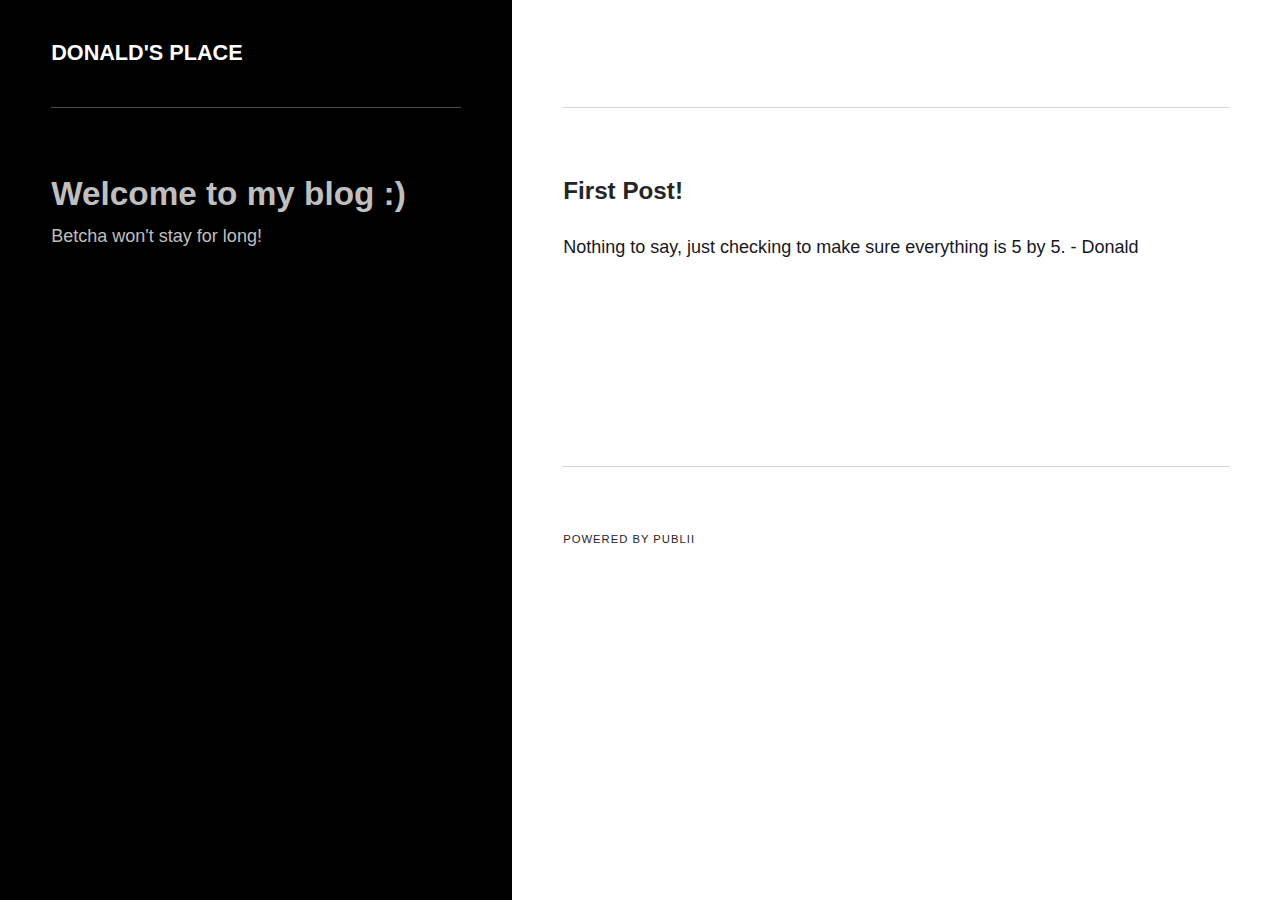
==== index.html @ 45f502c9 "Updated from Publii" ====
<!DOCTYPE html><html lang="en-gb"><head><meta charset="utf-8"><meta http-equiv="X-UA-Compatible" content="IE=edge"><meta name="viewport" content="width=device-width,initial-scale=1"><title>Donald&#x27;s Place</title><meta name="description" content="The Github home of Donald Church"><meta name="generator" content="Publii Open-Source CMS for Static Site"><link rel="canonical" href="https://dchurch315.github.io/"><link rel="alternate" type="application/atom+xml" href="https://dchurch315.github.io/feed.xml"><link rel="alternate" type="application/json" href="https://dchurch315.github.io/feed.json"><meta property="og:title" content="Donald's Place"><meta property="og:site_name" content="Donald's Place"><meta property="og:description" content="The Github home of Donald Church"><meta property="og:url" content="https://dchurch315.github.io/"><meta property="og:type" content="website"><link rel="stylesheet" href="https://dchurch315.github.io/assets/css/style.css?v=b827ce4bac14d4e56a1e3c2e52780784"><script type="application/ld+json">{"@context":"http://schema.org","@type":"Organization","name":"Donald's Place","url":"https://dchurch315.github.io/"}</script></head><body><div class="container js-container"><div class="content"><header class="top"><div class="top__item"><a class="logo" href="https://dchurch315.github.io/">Donald&#x27;s Place</a></div><div class="top__item top__item--right"></div></header><main class="main"><div class="main__left"><header><h1>Welcome to my blog :)</h1><p>Betcha won't stay for long!</p></header></div><div class="main__right feed"><div><article class="feed__item"><header><h2><a href="https://dchurch315.github.io/first-post.html">First Post!</a></h2></header><p>Nothing to say, just checking to make sure everything is 5 by 5. - Donald</p></article></div></div></main><footer class="footer"><div class="footer__copyright"><p>Powered by Publii</p></div></footer></div></div><script defer="defer" src="https://dchurch315.github.io/assets/js/scripts.min.js?v=27706a8fe221267c1834098c796f44c1"></script><script>var images = document.querySelectorAll('img[loading]');

        for (var i = 0; i < images.length; i++) {
            if (images[i].complete) {
                images[i].classList.add('is-loaded');
            } else {
                images[i].addEventListener('load', function () {
                    this.classList.add('is-loaded');
                }, false);
            }
        }</script></body></html>
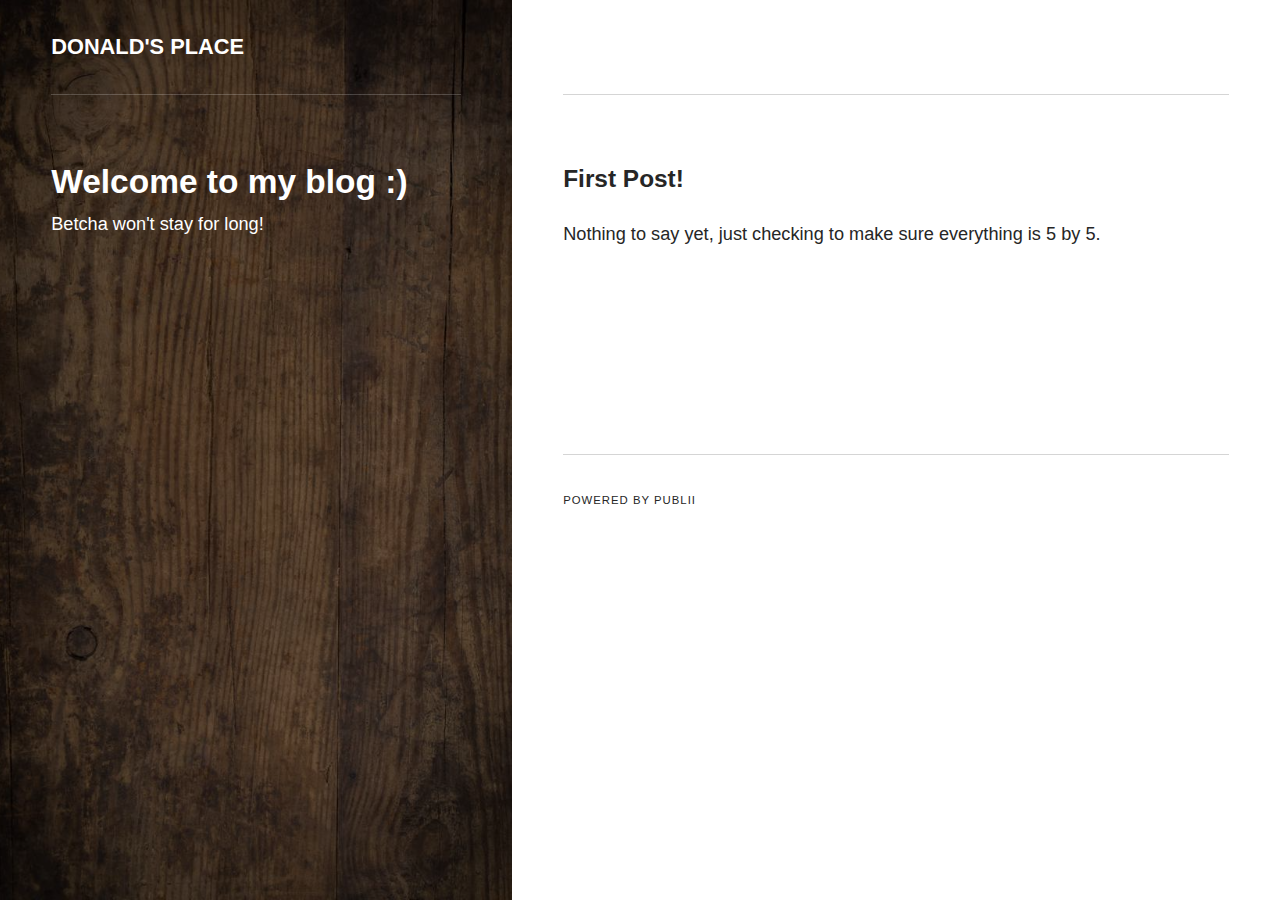
==== commit 263bf0e9: "Updated from Publii" ====
--- a/index.html
+++ b/index.html
@@ -1,4 +1,4 @@
-<!DOCTYPE html><html lang="en-gb"><head><meta charset="utf-8"><meta http-equiv="X-UA-Compatible" content="IE=edge"><meta name="viewport" content="width=device-width,initial-scale=1"><title>Donald&#x27;s Place</title><meta name="description" content="The Github home of Donald Church"><meta name="generator" content="Publii Open-Source CMS for Static Site"><link rel="canonical" href="https://dchurch315.github.io/"><link rel="alternate" type="application/atom+xml" href="https://dchurch315.github.io/feed.xml"><link rel="alternate" type="application/json" href="https://dchurch315.github.io/feed.json"><meta property="og:title" content="Donald's Place"><meta property="og:site_name" content="Donald's Place"><meta property="og:description" content="The Github home of Donald Church"><meta property="og:url" content="https://dchurch315.github.io/"><meta property="og:type" content="website"><link rel="stylesheet" href="https://dchurch315.github.io/assets/css/style.css?v=b827ce4bac14d4e56a1e3c2e52780784"><script type="application/ld+json">{"@context":"http://schema.org","@type":"Organization","name":"Donald's Place","url":"https://dchurch315.github.io/"}</script></head><body><div class="container js-container"><div class="content"><header class="top"><div class="top__item"><a class="logo" href="https://dchurch315.github.io/">Donald&#x27;s Place</a></div><div class="top__item top__item--right"></div></header><main class="main"><div class="main__left"><header><h1>Welcome to my blog :)</h1><p>Betcha won't stay for long!</p></header></div><div class="main__right feed"><div><article class="feed__item"><header><h2><a href="https://dchurch315.github.io/first-post.html">First Post!</a></h2></header><p>Nothing to say, just checking to make sure everything is 5 by 5. - Donald</p></article></div></div></main><footer class="footer"><div class="footer__copyright"><p>Powered by Publii</p></div></footer></div></div><script defer="defer" src="https://dchurch315.github.io/assets/js/scripts.min.js?v=27706a8fe221267c1834098c796f44c1"></script><script>var images = document.querySelectorAll('img[loading]');
+<!DOCTYPE html><html lang="en-gb"><head><meta charset="utf-8"><meta http-equiv="X-UA-Compatible" content="IE=edge"><meta name="viewport" content="width=device-width,initial-scale=1"><title>Donald&#x27;s Place</title><meta name="description" content="The Github home of Donald Church"><meta name="generator" content="Publii Open-Source CMS for Static Site"><link rel="canonical" href="https://dchurch315.github.io/"><link rel="alternate" type="application/atom+xml" href="https://dchurch315.github.io/feed.xml"><link rel="alternate" type="application/json" href="https://dchurch315.github.io/feed.json"><meta property="og:title" content="Donald's Place"><meta property="og:site_name" content="Donald's Place"><meta property="og:description" content="The Github home of Donald Church"><meta property="og:url" content="https://dchurch315.github.io/"><meta property="og:type" content="website"><link rel="stylesheet" href="https://dchurch315.github.io/assets/css/style.css?v=1a7fffba40da977449df3f0807b714f1"><script type="application/ld+json">{"@context":"http://schema.org","@type":"Organization","name":"Donald's Place","url":"https://dchurch315.github.io/"}</script></head><body><div class="container js-container"><div class="content"><header class="top"><div class="top__item"><a class="logo" href="https://dchurch315.github.io/">Donald&#x27;s Place</a></div><div class="top__item top__item--right"></div></header><main class="main"><div class="main__left"><figure class="hero"><img src="https://dchurch315.github.io/media/website/vertical-Wood.jpg" srcset="https://dchurch315.github.io/media/website/responsive/vertical-Wood-xs.jpg 300w, https://dchurch315.github.io/media/website/responsive/vertical-Wood-sm.jpg 480w, https://dchurch315.github.io/media/website/responsive/vertical-Wood-md.jpg 768w, https://dchurch315.github.io/media/website/responsive/vertical-Wood-lg.jpg 1024w, https://dchurch315.github.io/media/website/responsive/vertical-Wood-xl.jpg 1280w, https://dchurch315.github.io/media/website/responsive/vertical-Wood-2xl.jpg 1600w" sizes="(min-width: 1800px) 50vw, (min-width: 900px) 40vw, 100vw" loading="eager" width="800" height="1200" alt=""></figure><header><h1>Welcome to my blog :)</h1><p>Betcha won't stay for long!</p></header></div><div class="main__right feed"><div><article class="feed__item"><header><h2><a href="https://dchurch315.github.io/first-post.html">First Post!</a></h2></header><p>Nothing to say yet, just checking to make sure everything is 5 by 5.</p></article></div></div></main><footer class="footer"><div class="footer__copyright">Powered by Publii</div></footer></div></div><script defer="defer" src="https://dchurch315.github.io/assets/js/scripts.min.js?v=27706a8fe221267c1834098c796f44c1"></script><script>var images = document.querySelectorAll('img[loading]');
 
         for (var i = 0; i < images.length; i++) {
             if (images[i].complete) {
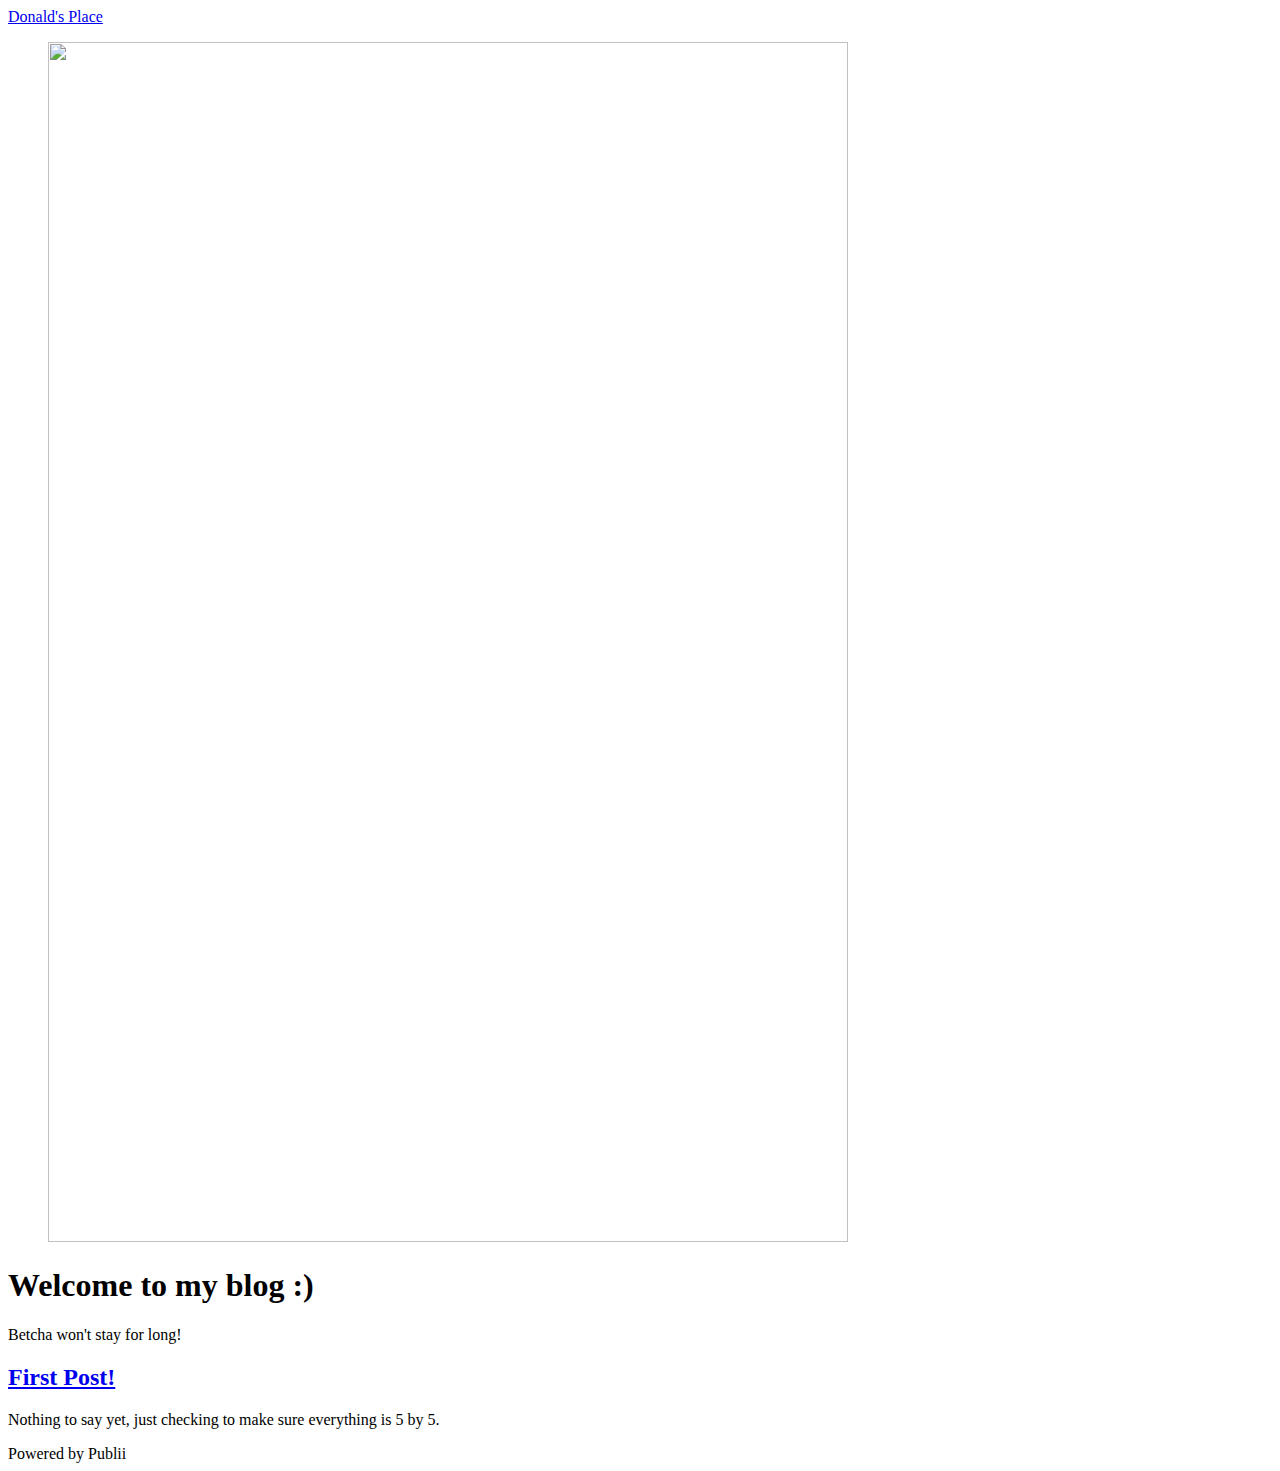
==== commit 28e39494: "Updated from Publii" ====
--- a/index.html
+++ b/index.html
@@ -1,4 +1,4 @@
-<!DOCTYPE html><html lang="en-gb"><head><meta charset="utf-8"><meta http-equiv="X-UA-Compatible" content="IE=edge"><meta name="viewport" content="width=device-width,initial-scale=1"><title>Donald&#x27;s Place</title><meta name="description" content="The Github home of Donald Church"><meta name="generator" content="Publii Open-Source CMS for Static Site"><link rel="canonical" href="https://dchurch315.github.io/"><link rel="alternate" type="application/atom+xml" href="https://dchurch315.github.io/feed.xml"><link rel="alternate" type="application/json" href="https://dchurch315.github.io/feed.json"><meta property="og:title" content="Donald's Place"><meta property="og:site_name" content="Donald's Place"><meta property="og:description" content="The Github home of Donald Church"><meta property="og:url" content="https://dchurch315.github.io/"><meta property="og:type" content="website"><link rel="stylesheet" href="https://dchurch315.github.io/assets/css/style.css?v=1a7fffba40da977449df3f0807b714f1"><script type="application/ld+json">{"@context":"http://schema.org","@type":"Organization","name":"Donald's Place","url":"https://dchurch315.github.io/"}</script></head><body><div class="container js-container"><div class="content"><header class="top"><div class="top__item"><a class="logo" href="https://dchurch315.github.io/">Donald&#x27;s Place</a></div><div class="top__item top__item--right"></div></header><main class="main"><div class="main__left"><figure class="hero"><img src="https://dchurch315.github.io/media/website/vertical-Wood.jpg" srcset="https://dchurch315.github.io/media/website/responsive/vertical-Wood-xs.jpg 300w, https://dchurch315.github.io/media/website/responsive/vertical-Wood-sm.jpg 480w, https://dchurch315.github.io/media/website/responsive/vertical-Wood-md.jpg 768w, https://dchurch315.github.io/media/website/responsive/vertical-Wood-lg.jpg 1024w, https://dchurch315.github.io/media/website/responsive/vertical-Wood-xl.jpg 1280w, https://dchurch315.github.io/media/website/responsive/vertical-Wood-2xl.jpg 1600w" sizes="(min-width: 1800px) 50vw, (min-width: 900px) 40vw, 100vw" loading="eager" width="800" height="1200" alt=""></figure><header><h1>Welcome to my blog :)</h1><p>Betcha won't stay for long!</p></header></div><div class="main__right feed"><div><article class="feed__item"><header><h2><a href="https://dchurch315.github.io/first-post.html">First Post!</a></h2></header><p>Nothing to say yet, just checking to make sure everything is 5 by 5.</p></article></div></div></main><footer class="footer"><div class="footer__copyright">Powered by Publii</div></footer></div></div><script defer="defer" src="https://dchurch315.github.io/assets/js/scripts.min.js?v=27706a8fe221267c1834098c796f44c1"></script><script>var images = document.querySelectorAll('img[loading]');
+<!DOCTYPE html><html lang="en-gb"><head><meta charset="utf-8"><meta http-equiv="X-UA-Compatible" content="IE=edge"><meta name="viewport" content="width=device-width,initial-scale=1"><title>Donald&#x27;s Place</title><meta name="description" content="The Github home of Donald Church"><meta name="generator" content="Publii Open-Source CMS for Static Site"><link rel="canonical" href="https://dev.donaldchurch.com/"><link rel="alternate" type="application/atom+xml" href="https://dev.donaldchurch.com/feed.xml"><link rel="alternate" type="application/json" href="https://dev.donaldchurch.com/feed.json"><meta property="og:title" content="Donald's Place"><meta property="og:site_name" content="Donald's Place"><meta property="og:description" content="The Github home of Donald Church"><meta property="og:url" content="https://dev.donaldchurch.com/"><meta property="og:type" content="website"><link rel="stylesheet" href="https://dev.donaldchurch.com/assets/css/style.css?v=1a7fffba40da977449df3f0807b714f1"><script type="application/ld+json">{"@context":"http://schema.org","@type":"Organization","name":"Donald's Place","url":"https://dev.donaldchurch.com/"}</script></head><body><div class="container js-container"><div class="content"><header class="top"><div class="top__item"><a class="logo" href="https://dev.donaldchurch.com/">Donald&#x27;s Place</a></div><div class="top__item top__item--right"></div></header><main class="main"><div class="main__left"><figure class="hero"><img src="https://dev.donaldchurch.com/media/website/vertical-Wood.jpg" srcset="https://dev.donaldchurch.com/media/website/responsive/vertical-Wood-xs.jpg 300w, https://dev.donaldchurch.com/media/website/responsive/vertical-Wood-sm.jpg 480w, https://dev.donaldchurch.com/media/website/responsive/vertical-Wood-md.jpg 768w, https://dev.donaldchurch.com/media/website/responsive/vertical-Wood-lg.jpg 1024w, https://dev.donaldchurch.com/media/website/responsive/vertical-Wood-xl.jpg 1280w, https://dev.donaldchurch.com/media/website/responsive/vertical-Wood-2xl.jpg 1600w" sizes="(min-width: 1800px) 50vw, (min-width: 900px) 40vw, 100vw" loading="eager" width="800" height="1200" alt=""></figure><header><h1>Welcome to my blog :)</h1><p>Betcha won't stay for long!</p></header></div><div class="main__right feed"><div><article class="feed__item"><header><h2><a href="https://dev.donaldchurch.com/first-post.html">First Post!</a></h2></header><p>Nothing to say yet, just checking to make sure everything is 5 by 5.</p></article></div></div></main><footer class="footer"><div class="footer__copyright">Powered by Publii</div></footer></div></div><script defer="defer" src="https://dev.donaldchurch.com/assets/js/scripts.min.js?v=27706a8fe221267c1834098c796f44c1"></script><script>var images = document.querySelectorAll('img[loading]');
 
         for (var i = 0; i < images.length; i++) {
             if (images[i].complete) {
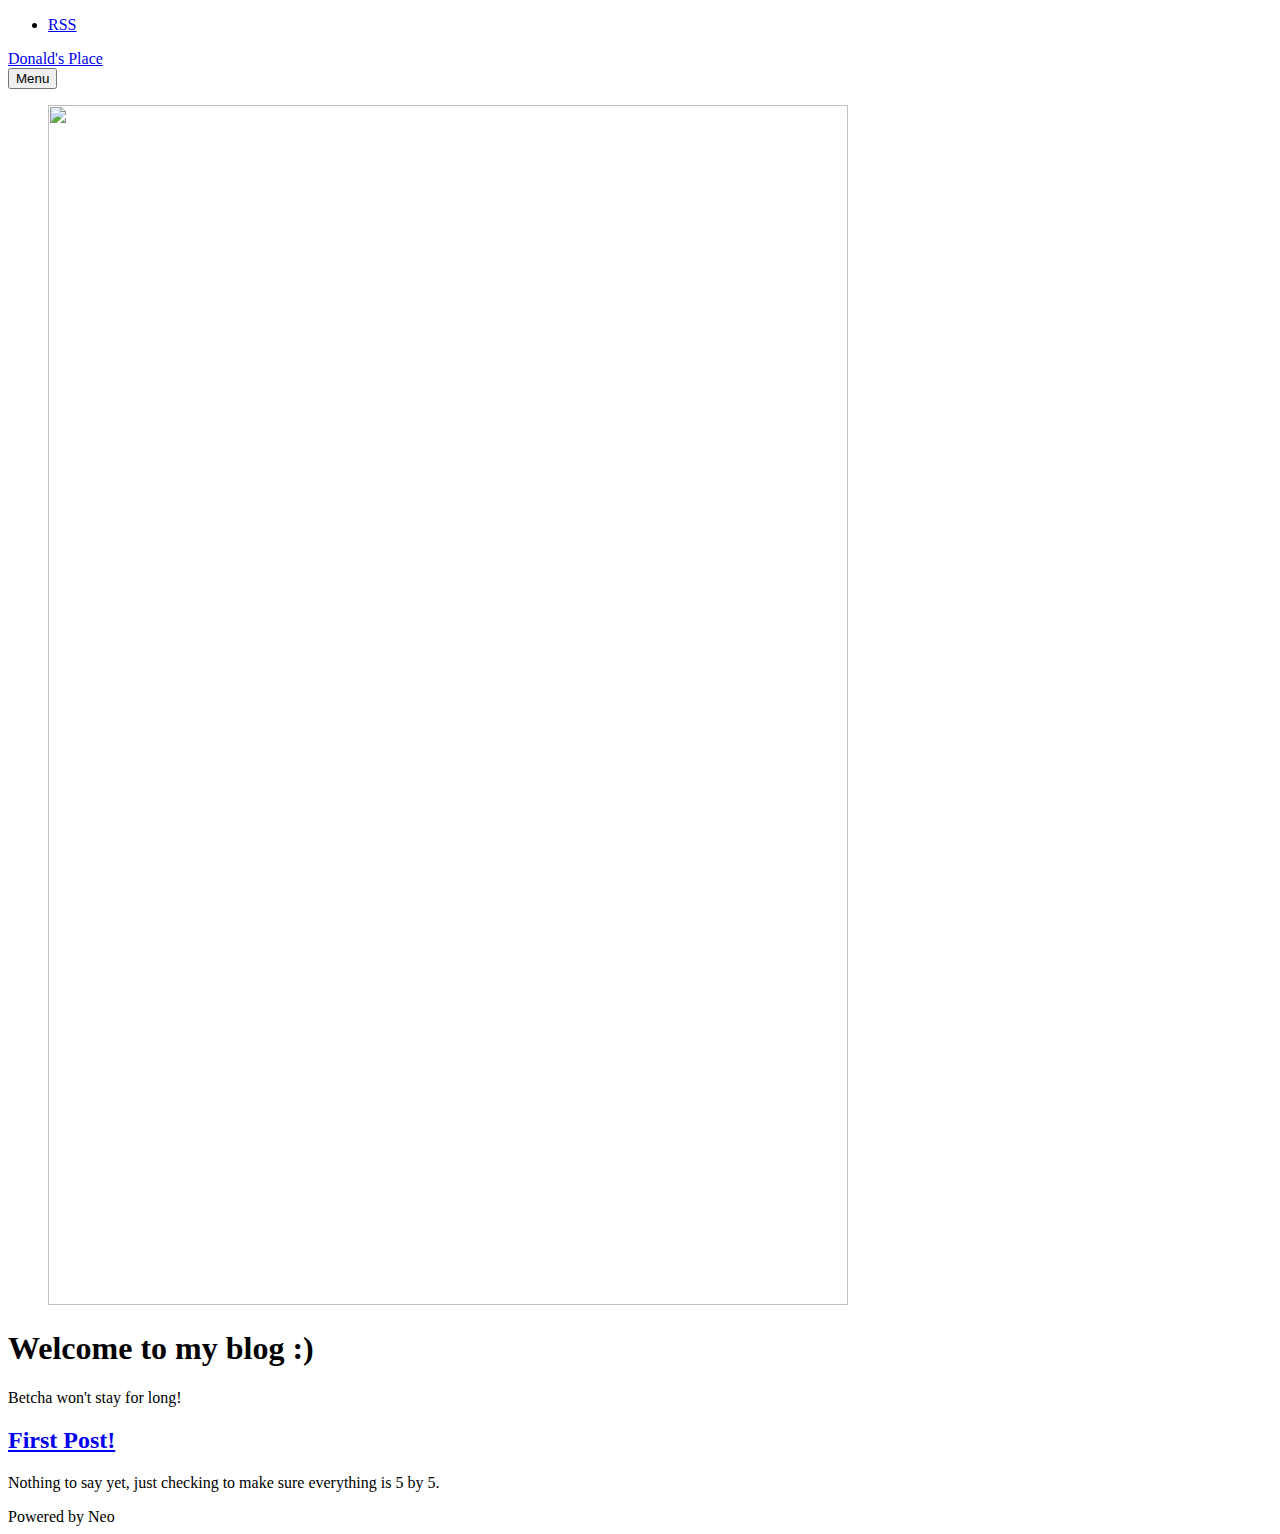
==== commit 49088a2b: "Updated from Publii" ====
--- a/index.html
+++ b/index.html
@@ -1,4 +1,4 @@
-<!DOCTYPE html><html lang="en-gb"><head><meta charset="utf-8"><meta http-equiv="X-UA-Compatible" content="IE=edge"><meta name="viewport" content="width=device-width,initial-scale=1"><title>Donald&#x27;s Place</title><meta name="description" content="The Github home of Donald Church"><meta name="generator" content="Publii Open-Source CMS for Static Site"><link rel="canonical" href="https://dev.donaldchurch.com/"><link rel="alternate" type="application/atom+xml" href="https://dev.donaldchurch.com/feed.xml"><link rel="alternate" type="application/json" href="https://dev.donaldchurch.com/feed.json"><meta property="og:title" content="Donald's Place"><meta property="og:site_name" content="Donald's Place"><meta property="og:description" content="The Github home of Donald Church"><meta property="og:url" content="https://dev.donaldchurch.com/"><meta property="og:type" content="website"><link rel="stylesheet" href="https://dev.donaldchurch.com/assets/css/style.css?v=1a7fffba40da977449df3f0807b714f1"><script type="application/ld+json">{"@context":"http://schema.org","@type":"Organization","name":"Donald's Place","url":"https://dev.donaldchurch.com/"}</script></head><body><div class="container js-container"><div class="content"><header class="top"><div class="top__item"><a class="logo" href="https://dev.donaldchurch.com/">Donald&#x27;s Place</a></div><div class="top__item top__item--right"></div></header><main class="main"><div class="main__left"><figure class="hero"><img src="https://dev.donaldchurch.com/media/website/vertical-Wood.jpg" srcset="https://dev.donaldchurch.com/media/website/responsive/vertical-Wood-xs.jpg 300w, https://dev.donaldchurch.com/media/website/responsive/vertical-Wood-sm.jpg 480w, https://dev.donaldchurch.com/media/website/responsive/vertical-Wood-md.jpg 768w, https://dev.donaldchurch.com/media/website/responsive/vertical-Wood-lg.jpg 1024w, https://dev.donaldchurch.com/media/website/responsive/vertical-Wood-xl.jpg 1280w, https://dev.donaldchurch.com/media/website/responsive/vertical-Wood-2xl.jpg 1600w" sizes="(min-width: 1800px) 50vw, (min-width: 900px) 40vw, 100vw" loading="eager" width="800" height="1200" alt=""></figure><header><h1>Welcome to my blog :)</h1><p>Betcha won't stay for long!</p></header></div><div class="main__right feed"><div><article class="feed__item"><header><h2><a href="https://dev.donaldchurch.com/first-post.html">First Post!</a></h2></header><p>Nothing to say yet, just checking to make sure everything is 5 by 5.</p></article></div></div></main><footer class="footer"><div class="footer__copyright">Powered by Publii</div></footer></div></div><script defer="defer" src="https://dev.donaldchurch.com/assets/js/scripts.min.js?v=27706a8fe221267c1834098c796f44c1"></script><script>var images = document.querySelectorAll('img[loading]');
+<!DOCTYPE html><html lang="en-gb"><head><meta charset="utf-8"><meta http-equiv="X-UA-Compatible" content="IE=edge"><meta name="viewport" content="width=device-width,initial-scale=1"><title>Donald&#x27;s Place</title><meta name="description" content="The Github home of Donald Church"><meta name="generator" content="Publii Open-Source CMS for Static Site"><link rel="canonical" href="https://dev.donaldchurch.com/"><link rel="alternate" type="application/atom+xml" href="https://dev.donaldchurch.com/feed.xml"><link rel="alternate" type="application/json" href="https://dev.donaldchurch.com/feed.json"><meta property="og:title" content="Donald's Place"><meta property="og:site_name" content="Donald's Place"><meta property="og:description" content="The Github home of Donald Church"><meta property="og:url" content="https://dev.donaldchurch.com/"><meta property="og:type" content="website"><link rel="stylesheet" href="https://dev.donaldchurch.com/assets/css/style.css?v=1a7fffba40da977449df3f0807b714f1"><script type="application/ld+json">{"@context":"http://schema.org","@type":"Organization","name":"Donald's Place","url":"https://dev.donaldchurch.com/"}</script></head><body><div class="container js-container"><nav class="menu"><ul class="navbar__menu"><li><a href="https://dev.donaldchurch.com/feed.xml" target="_self">RSS</a></li></ul></nav><div class="content"><header class="top"><div class="top__item"><a class="logo" href="https://dev.donaldchurch.com/">Donald&#x27;s Place</a></div><div class="top__item top__item--right"><button class="menu-toggle js-menu-toggle" aria-label="Menu" aria-expanded="false"><span class="menu-toggle-box"><span class="menu-toggle-inner">Menu</span></span></button></div></header><main class="main"><div class="main__left"><figure class="hero"><img src="https://dev.donaldchurch.com/media/website/vertical-Wood.jpg" srcset="https://dev.donaldchurch.com/media/website/responsive/vertical-Wood-xs.jpg 300w, https://dev.donaldchurch.com/media/website/responsive/vertical-Wood-sm.jpg 480w, https://dev.donaldchurch.com/media/website/responsive/vertical-Wood-md.jpg 768w, https://dev.donaldchurch.com/media/website/responsive/vertical-Wood-lg.jpg 1024w, https://dev.donaldchurch.com/media/website/responsive/vertical-Wood-xl.jpg 1280w, https://dev.donaldchurch.com/media/website/responsive/vertical-Wood-2xl.jpg 1600w" sizes="(min-width: 1800px) 50vw, (min-width: 900px) 40vw, 100vw" loading="eager" width="800" height="1200" alt=""></figure><header><h1>Welcome to my blog :)</h1><p>Betcha won't stay for long!</p></header></div><div class="main__right feed"><div><article class="feed__item"><header><h2><a href="https://dev.donaldchurch.com/first-post.html">First Post!</a></h2></header><p>Nothing to say yet, just checking to make sure everything is 5 by 5.</p></article></div></div></main><footer class="footer"><div class="footer__copyright">Powered by Neo</div></footer></div></div><script defer="defer" src="https://dev.donaldchurch.com/assets/js/scripts.min.js?v=27706a8fe221267c1834098c796f44c1"></script><script>var images = document.querySelectorAll('img[loading]');
 
         for (var i = 0; i < images.length; i++) {
             if (images[i].complete) {
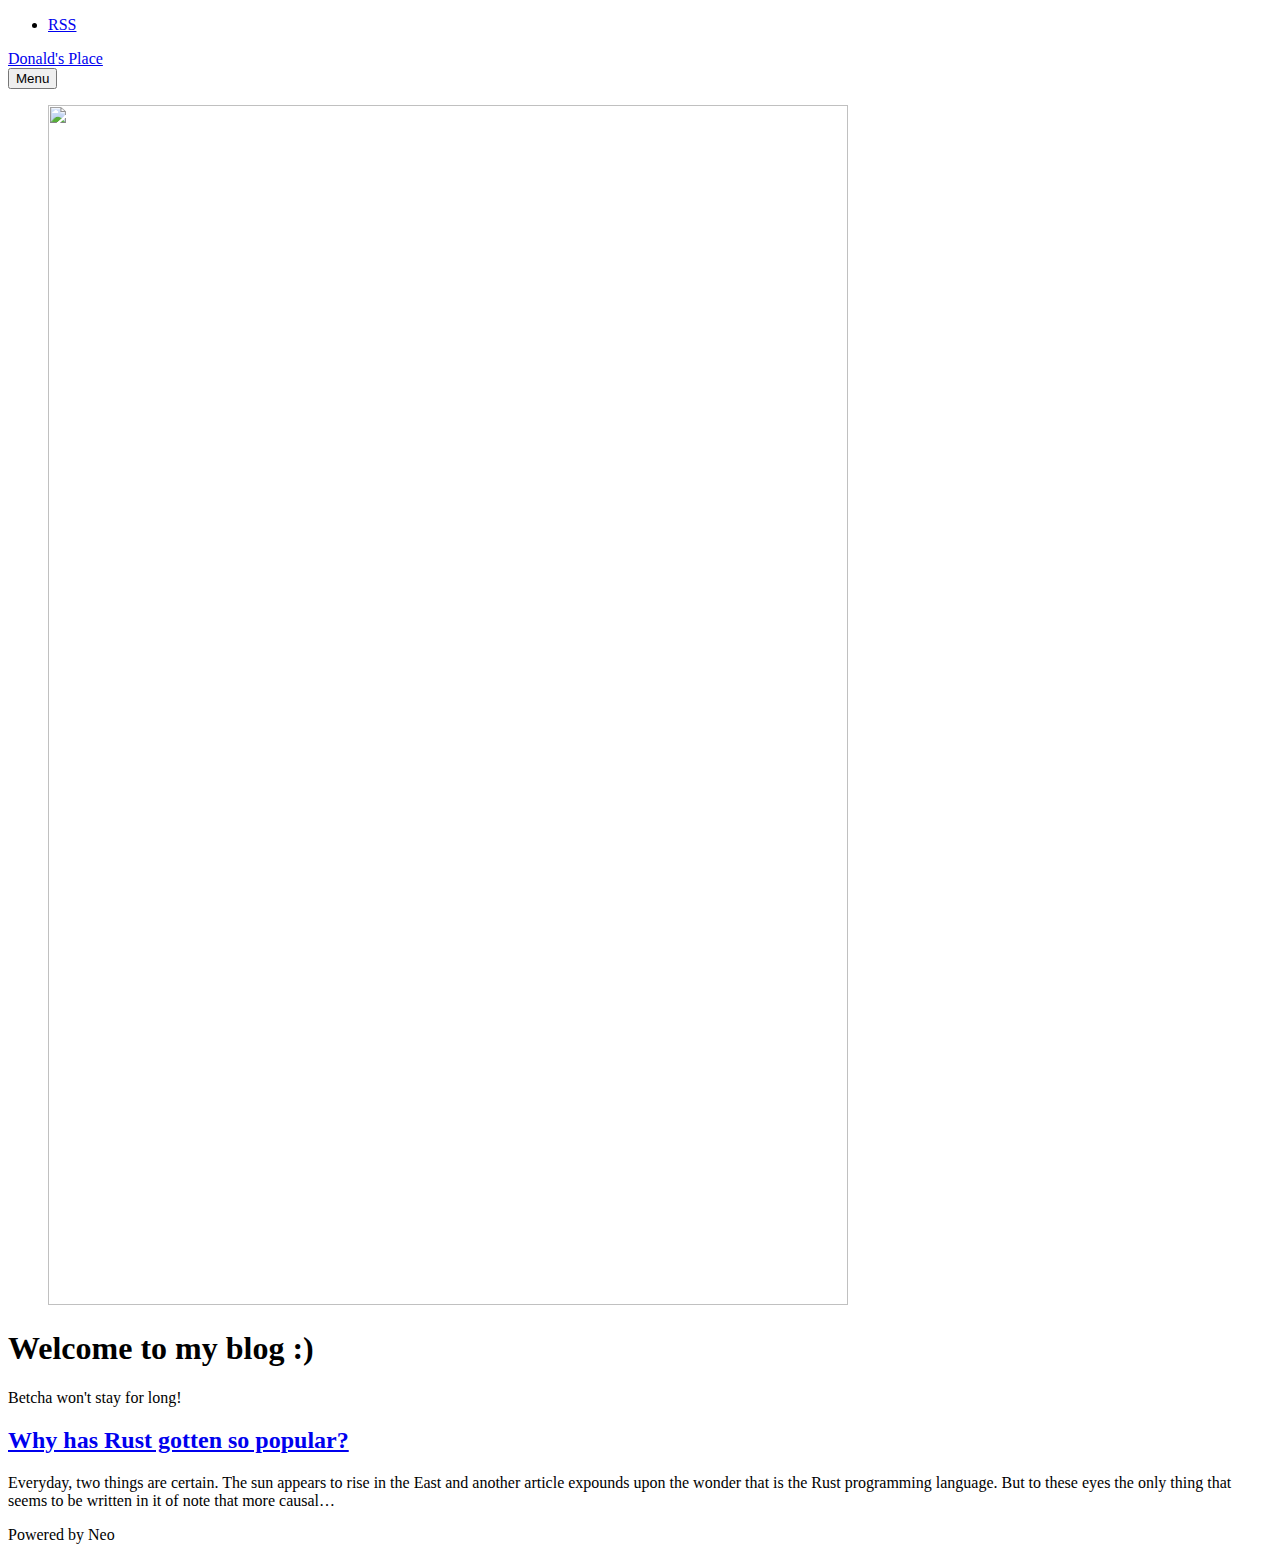
==== commit 276b8f74: "Updated from Publii" ====
--- a/index.html
+++ b/index.html
@@ -1,4 +1,4 @@
-<!DOCTYPE html><html lang="en-gb"><head><meta charset="utf-8"><meta http-equiv="X-UA-Compatible" content="IE=edge"><meta name="viewport" content="width=device-width,initial-scale=1"><title>Donald&#x27;s Place</title><meta name="description" content="The Github home of Donald Church"><meta name="generator" content="Publii Open-Source CMS for Static Site"><link rel="canonical" href="https://dev.donaldchurch.com/"><link rel="alternate" type="application/atom+xml" href="https://dev.donaldchurch.com/feed.xml"><link rel="alternate" type="application/json" href="https://dev.donaldchurch.com/feed.json"><meta property="og:title" content="Donald's Place"><meta property="og:site_name" content="Donald's Place"><meta property="og:description" content="The Github home of Donald Church"><meta property="og:url" content="https://dev.donaldchurch.com/"><meta property="og:type" content="website"><link rel="stylesheet" href="https://dev.donaldchurch.com/assets/css/style.css?v=1a7fffba40da977449df3f0807b714f1"><script type="application/ld+json">{"@context":"http://schema.org","@type":"Organization","name":"Donald's Place","url":"https://dev.donaldchurch.com/"}</script></head><body><div class="container js-container"><nav class="menu"><ul class="navbar__menu"><li><a href="https://dev.donaldchurch.com/feed.xml" target="_self">RSS</a></li></ul></nav><div class="content"><header class="top"><div class="top__item"><a class="logo" href="https://dev.donaldchurch.com/">Donald&#x27;s Place</a></div><div class="top__item top__item--right"><button class="menu-toggle js-menu-toggle" aria-label="Menu" aria-expanded="false"><span class="menu-toggle-box"><span class="menu-toggle-inner">Menu</span></span></button></div></header><main class="main"><div class="main__left"><figure class="hero"><img src="https://dev.donaldchurch.com/media/website/vertical-Wood.jpg" srcset="https://dev.donaldchurch.com/media/website/responsive/vertical-Wood-xs.jpg 300w, https://dev.donaldchurch.com/media/website/responsive/vertical-Wood-sm.jpg 480w, https://dev.donaldchurch.com/media/website/responsive/vertical-Wood-md.jpg 768w, https://dev.donaldchurch.com/media/website/responsive/vertical-Wood-lg.jpg 1024w, https://dev.donaldchurch.com/media/website/responsive/vertical-Wood-xl.jpg 1280w, https://dev.donaldchurch.com/media/website/responsive/vertical-Wood-2xl.jpg 1600w" sizes="(min-width: 1800px) 50vw, (min-width: 900px) 40vw, 100vw" loading="eager" width="800" height="1200" alt=""></figure><header><h1>Welcome to my blog :)</h1><p>Betcha won't stay for long!</p></header></div><div class="main__right feed"><div><article class="feed__item"><header><h2><a href="https://dev.donaldchurch.com/first-post.html">First Post!</a></h2></header><p>Nothing to say yet, just checking to make sure everything is 5 by 5.</p></article></div></div></main><footer class="footer"><div class="footer__copyright">Powered by Neo</div></footer></div></div><script defer="defer" src="https://dev.donaldchurch.com/assets/js/scripts.min.js?v=27706a8fe221267c1834098c796f44c1"></script><script>var images = document.querySelectorAll('img[loading]');
+<!DOCTYPE html><html lang="en-gb"><head><meta charset="utf-8"><meta http-equiv="X-UA-Compatible" content="IE=edge"><meta name="viewport" content="width=device-width,initial-scale=1"><title>Donald&#x27;s Place</title><meta name="description" content="The Github home of Donald Church"><meta name="generator" content="Publii Open-Source CMS for Static Site"><link rel="canonical" href="https://dev.donaldchurch.com/"><link rel="alternate" type="application/atom+xml" href="https://dev.donaldchurch.com/feed.xml"><link rel="alternate" type="application/json" href="https://dev.donaldchurch.com/feed.json"><meta property="og:title" content="Donald's Place"><meta property="og:site_name" content="Donald's Place"><meta property="og:description" content="The Github home of Donald Church"><meta property="og:url" content="https://dev.donaldchurch.com/"><meta property="og:type" content="website"><link rel="stylesheet" href="https://dev.donaldchurch.com/assets/css/style.css?v=1a7fffba40da977449df3f0807b714f1"><script type="application/ld+json">{"@context":"http://schema.org","@type":"Organization","name":"Donald's Place","url":"https://dev.donaldchurch.com/"}</script></head><body><div class="container js-container"><nav class="menu"><ul class="navbar__menu"><li><a href="https://dev.donaldchurch.com/feed.xml" target="_self">RSS</a></li></ul></nav><div class="content"><header class="top"><div class="top__item"><a class="logo" href="https://dev.donaldchurch.com/">Donald&#x27;s Place</a></div><div class="top__item top__item--right"><button class="menu-toggle js-menu-toggle" aria-label="Menu" aria-expanded="false"><span class="menu-toggle-box"><span class="menu-toggle-inner">Menu</span></span></button></div></header><main class="main"><div class="main__left"><figure class="hero"><img src="https://dev.donaldchurch.com/media/website/vertical-Wood.jpg" srcset="https://dev.donaldchurch.com/media/website/responsive/vertical-Wood-xs.jpg 300w, https://dev.donaldchurch.com/media/website/responsive/vertical-Wood-sm.jpg 480w, https://dev.donaldchurch.com/media/website/responsive/vertical-Wood-md.jpg 768w, https://dev.donaldchurch.com/media/website/responsive/vertical-Wood-lg.jpg 1024w, https://dev.donaldchurch.com/media/website/responsive/vertical-Wood-xl.jpg 1280w, https://dev.donaldchurch.com/media/website/responsive/vertical-Wood-2xl.jpg 1600w" sizes="(min-width: 1800px) 50vw, (min-width: 900px) 40vw, 100vw" loading="eager" width="800" height="1200" alt=""></figure><header><h1>Welcome to my blog :)</h1><p>Betcha won't stay for long!</p></header></div><div class="main__right feed"><div><article class="feed__item"><header><h2><a href="https://dev.donaldchurch.com/first-post.html">Why has Rust gotten so popular?</a></h2></header><p>Everyday, two things are certain. The sun appears to rise in the East and another article expounds upon the wonder that is the Rust programming language. But to these eyes the only thing that seems to be written in it of note that more causal&hellip;</p></article></div></div></main><footer class="footer"><div class="footer__copyright">Powered by Neo</div></footer></div></div><script defer="defer" src="https://dev.donaldchurch.com/assets/js/scripts.min.js?v=27706a8fe221267c1834098c796f44c1"></script><script>var images = document.querySelectorAll('img[loading]');
 
         for (var i = 0; i < images.length; i++) {
             if (images[i].complete) {
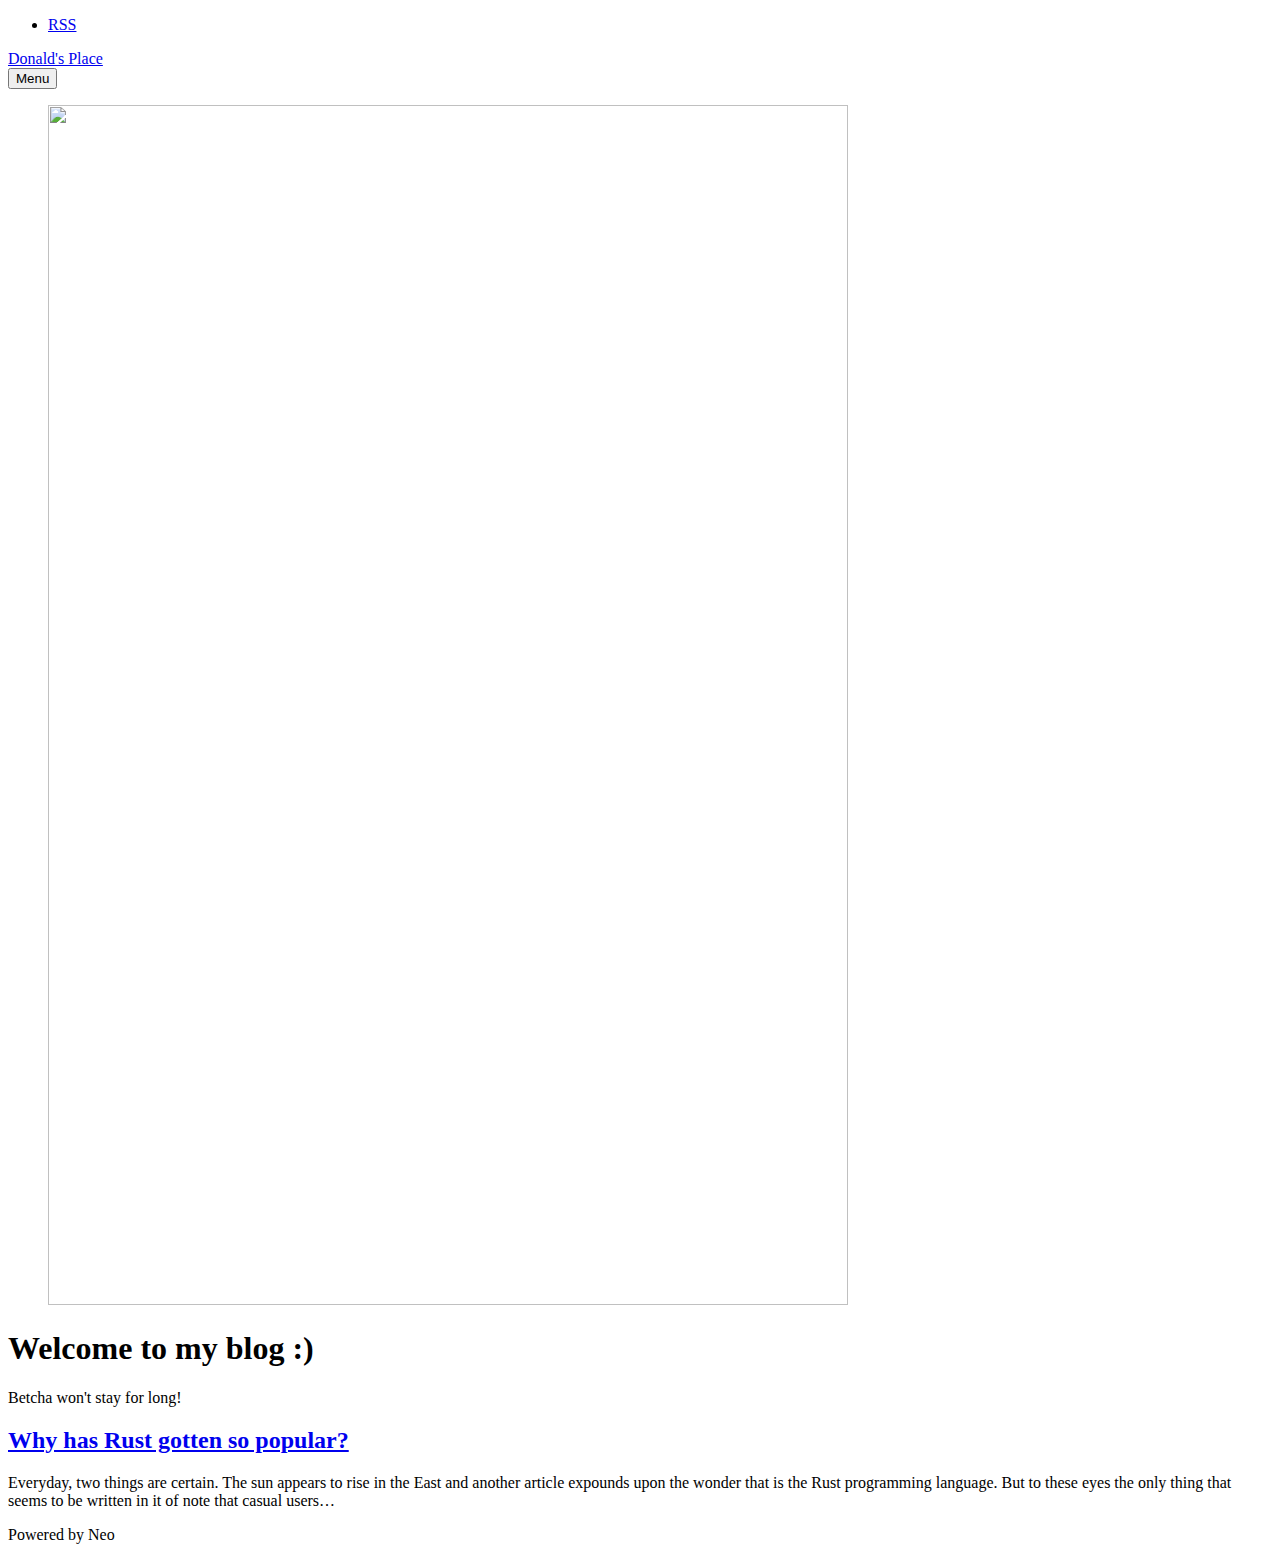
==== commit 7198e990: "Updated from Publii" ====
--- a/index.html
+++ b/index.html
@@ -1,4 +1,4 @@
-<!DOCTYPE html><html lang="en-gb"><head><meta charset="utf-8"><meta http-equiv="X-UA-Compatible" content="IE=edge"><meta name="viewport" content="width=device-width,initial-scale=1"><title>Donald&#x27;s Place</title><meta name="description" content="The Github home of Donald Church"><meta name="generator" content="Publii Open-Source CMS for Static Site"><link rel="canonical" href="https://dev.donaldchurch.com/"><link rel="alternate" type="application/atom+xml" href="https://dev.donaldchurch.com/feed.xml"><link rel="alternate" type="application/json" href="https://dev.donaldchurch.com/feed.json"><meta property="og:title" content="Donald's Place"><meta property="og:site_name" content="Donald's Place"><meta property="og:description" content="The Github home of Donald Church"><meta property="og:url" content="https://dev.donaldchurch.com/"><meta property="og:type" content="website"><link rel="stylesheet" href="https://dev.donaldchurch.com/assets/css/style.css?v=1a7fffba40da977449df3f0807b714f1"><script type="application/ld+json">{"@context":"http://schema.org","@type":"Organization","name":"Donald's Place","url":"https://dev.donaldchurch.com/"}</script></head><body><div class="container js-container"><nav class="menu"><ul class="navbar__menu"><li><a href="https://dev.donaldchurch.com/feed.xml" target="_self">RSS</a></li></ul></nav><div class="content"><header class="top"><div class="top__item"><a class="logo" href="https://dev.donaldchurch.com/">Donald&#x27;s Place</a></div><div class="top__item top__item--right"><button class="menu-toggle js-menu-toggle" aria-label="Menu" aria-expanded="false"><span class="menu-toggle-box"><span class="menu-toggle-inner">Menu</span></span></button></div></header><main class="main"><div class="main__left"><figure class="hero"><img src="https://dev.donaldchurch.com/media/website/vertical-Wood.jpg" srcset="https://dev.donaldchurch.com/media/website/responsive/vertical-Wood-xs.jpg 300w, https://dev.donaldchurch.com/media/website/responsive/vertical-Wood-sm.jpg 480w, https://dev.donaldchurch.com/media/website/responsive/vertical-Wood-md.jpg 768w, https://dev.donaldchurch.com/media/website/responsive/vertical-Wood-lg.jpg 1024w, https://dev.donaldchurch.com/media/website/responsive/vertical-Wood-xl.jpg 1280w, https://dev.donaldchurch.com/media/website/responsive/vertical-Wood-2xl.jpg 1600w" sizes="(min-width: 1800px) 50vw, (min-width: 900px) 40vw, 100vw" loading="eager" width="800" height="1200" alt=""></figure><header><h1>Welcome to my blog :)</h1><p>Betcha won't stay for long!</p></header></div><div class="main__right feed"><div><article class="feed__item"><header><h2><a href="https://dev.donaldchurch.com/first-post.html">Why has Rust gotten so popular?</a></h2></header><p>Everyday, two things are certain. The sun appears to rise in the East and another article expounds upon the wonder that is the Rust programming language. But to these eyes the only thing that seems to be written in it of note that more causal&hellip;</p></article></div></div></main><footer class="footer"><div class="footer__copyright">Powered by Neo</div></footer></div></div><script defer="defer" src="https://dev.donaldchurch.com/assets/js/scripts.min.js?v=27706a8fe221267c1834098c796f44c1"></script><script>var images = document.querySelectorAll('img[loading]');
+<!DOCTYPE html><html lang="en-gb"><head><meta charset="utf-8"><meta http-equiv="X-UA-Compatible" content="IE=edge"><meta name="viewport" content="width=device-width,initial-scale=1"><title>Donald&#x27;s Place</title><meta name="description" content="The Github home of Donald Church"><meta name="generator" content="Publii Open-Source CMS for Static Site"><link rel="canonical" href="https://dev.donaldchurch.com/"><link rel="alternate" type="application/atom+xml" href="https://dev.donaldchurch.com/feed.xml"><link rel="alternate" type="application/json" href="https://dev.donaldchurch.com/feed.json"><meta property="og:title" content="Donald's Place"><meta property="og:site_name" content="Donald's Place"><meta property="og:description" content="The Github home of Donald Church"><meta property="og:url" content="https://dev.donaldchurch.com/"><meta property="og:type" content="website"><link rel="stylesheet" href="https://dev.donaldchurch.com/assets/css/style.css?v=1a7fffba40da977449df3f0807b714f1"><script type="application/ld+json">{"@context":"http://schema.org","@type":"Organization","name":"Donald's Place","url":"https://dev.donaldchurch.com/"}</script></head><body><div class="container js-container"><nav class="menu"><ul class="navbar__menu"><li><a href="https://dev.donaldchurch.com/feed.xml" target="_self">RSS</a></li></ul></nav><div class="content"><header class="top"><div class="top__item"><a class="logo" href="https://dev.donaldchurch.com/">Donald&#x27;s Place</a></div><div class="top__item top__item--right"><button class="menu-toggle js-menu-toggle" aria-label="Menu" aria-expanded="false"><span class="menu-toggle-box"><span class="menu-toggle-inner">Menu</span></span></button></div></header><main class="main"><div class="main__left"><figure class="hero"><img src="https://dev.donaldchurch.com/media/website/vertical-Wood.jpg" srcset="https://dev.donaldchurch.com/media/website/responsive/vertical-Wood-xs.jpg 300w, https://dev.donaldchurch.com/media/website/responsive/vertical-Wood-sm.jpg 480w, https://dev.donaldchurch.com/media/website/responsive/vertical-Wood-md.jpg 768w, https://dev.donaldchurch.com/media/website/responsive/vertical-Wood-lg.jpg 1024w, https://dev.donaldchurch.com/media/website/responsive/vertical-Wood-xl.jpg 1280w, https://dev.donaldchurch.com/media/website/responsive/vertical-Wood-2xl.jpg 1600w" sizes="(min-width: 1800px) 50vw, (min-width: 900px) 40vw, 100vw" loading="eager" width="800" height="1200" alt=""></figure><header><h1>Welcome to my blog :)</h1><p>Betcha won't stay for long!</p></header></div><div class="main__right feed"><div><article class="feed__item"><header><h2><a href="https://dev.donaldchurch.com/first-post.html">Why has Rust gotten so popular?</a></h2></header><p>Everyday, two things are certain. The sun appears to rise in the East and another article expounds upon the wonder that is the Rust programming language. But to these eyes the only thing that seems to be written in it of note that casual users&hellip;</p></article></div></div></main><footer class="footer"><div class="footer__copyright">Powered by Neo</div></footer></div></div><script defer="defer" src="https://dev.donaldchurch.com/assets/js/scripts.min.js?v=27706a8fe221267c1834098c796f44c1"></script><script>var images = document.querySelectorAll('img[loading]');
 
         for (var i = 0; i < images.length; i++) {
             if (images[i].complete) {
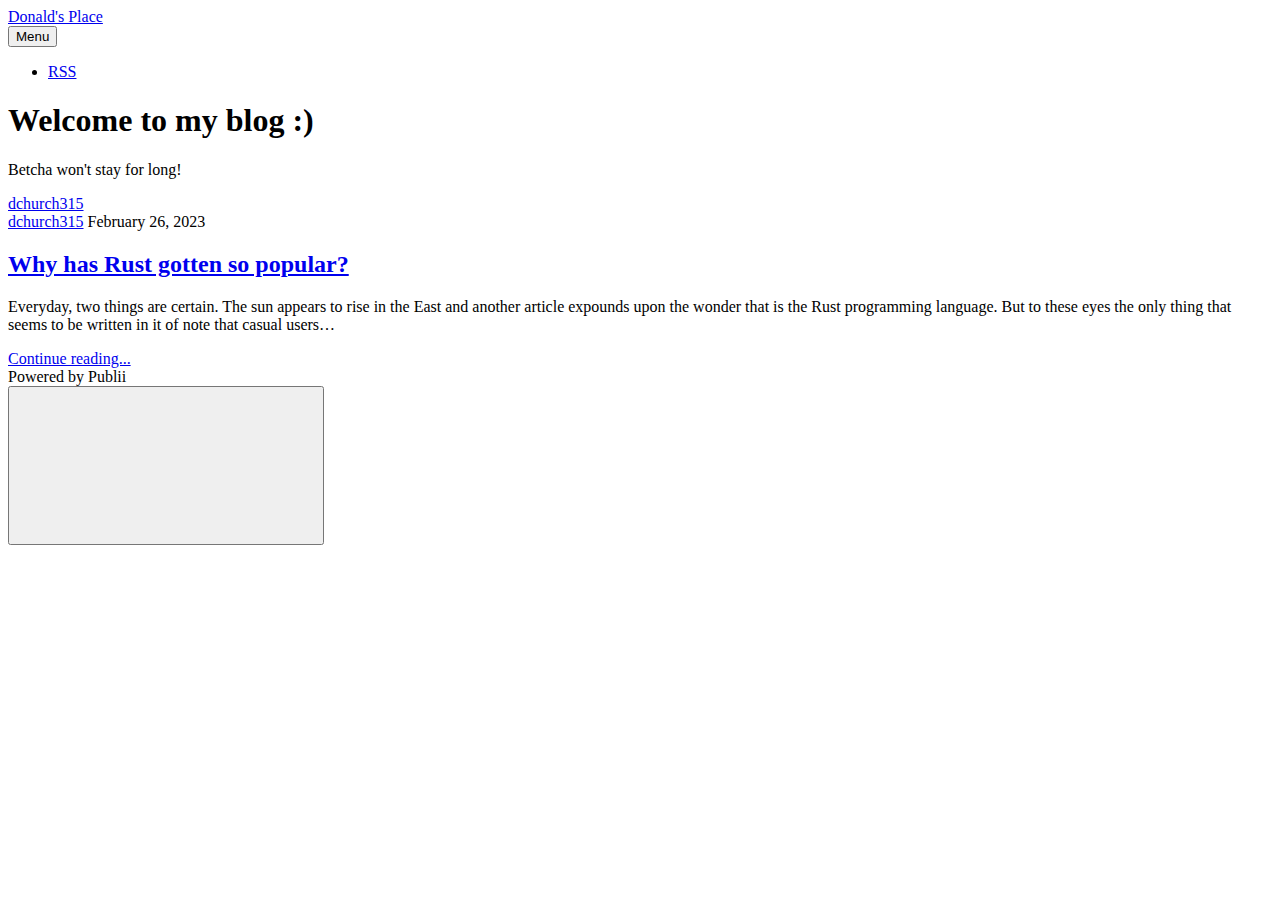
==== commit 69ebb7e4: "Publii: update content" ====
--- a/index.html
+++ b/index.html
@@ -1,5 +1,6 @@
-<!DOCTYPE html><html lang="en-gb"><head><meta charset="utf-8"><meta http-equiv="X-UA-Compatible" content="IE=edge"><meta name="viewport" content="width=device-width,initial-scale=1"><title>Donald&#x27;s Place</title><meta name="description" content="The Github home of Donald Church"><meta name="generator" content="Publii Open-Source CMS for Static Site"><link rel="canonical" href="https://dev.donaldchurch.com/"><link rel="alternate" type="application/atom+xml" href="https://dev.donaldchurch.com/feed.xml"><link rel="alternate" type="application/json" href="https://dev.donaldchurch.com/feed.json"><meta property="og:title" content="Donald's Place"><meta property="og:site_name" content="Donald's Place"><meta property="og:description" content="The Github home of Donald Church"><meta property="og:url" content="https://dev.donaldchurch.com/"><meta property="og:type" content="website"><link rel="stylesheet" href="https://dev.donaldchurch.com/assets/css/style.css?v=1a7fffba40da977449df3f0807b714f1"><script type="application/ld+json">{"@context":"http://schema.org","@type":"Organization","name":"Donald's Place","url":"https://dev.donaldchurch.com/"}</script></head><body><div class="container js-container"><nav class="menu"><ul class="navbar__menu"><li><a href="https://dev.donaldchurch.com/feed.xml" target="_self">RSS</a></li></ul></nav><div class="content"><header class="top"><div class="top__item"><a class="logo" href="https://dev.donaldchurch.com/">Donald&#x27;s Place</a></div><div class="top__item top__item--right"><button class="menu-toggle js-menu-toggle" aria-label="Menu" aria-expanded="false"><span class="menu-toggle-box"><span class="menu-toggle-inner">Menu</span></span></button></div></header><main class="main"><div class="main__left"><figure class="hero"><img src="https://dev.donaldchurch.com/media/website/vertical-Wood.jpg" srcset="https://dev.donaldchurch.com/media/website/responsive/vertical-Wood-xs.jpg 300w, https://dev.donaldchurch.com/media/website/responsive/vertical-Wood-sm.jpg 480w, https://dev.donaldchurch.com/media/website/responsive/vertical-Wood-md.jpg 768w, https://dev.donaldchurch.com/media/website/responsive/vertical-Wood-lg.jpg 1024w, https://dev.donaldchurch.com/media/website/responsive/vertical-Wood-xl.jpg 1280w, https://dev.donaldchurch.com/media/website/responsive/vertical-Wood-2xl.jpg 1600w" sizes="(min-width: 1800px) 50vw, (min-width: 900px) 40vw, 100vw" loading="eager" width="800" height="1200" alt=""></figure><header><h1>Welcome to my blog :)</h1><p>Betcha won't stay for long!</p></header></div><div class="main__right feed"><div><article class="feed__item"><header><h2><a href="https://dev.donaldchurch.com/first-post.html">Why has Rust gotten so popular?</a></h2></header><p>Everyday, two things are certain. The sun appears to rise in the East and another article expounds upon the wonder that is the Rust programming language. But to these eyes the only thing that seems to be written in it of note that casual users&hellip;</p></article></div></div></main><footer class="footer"><div class="footer__copyright">Powered by Neo</div></footer></div></div><script defer="defer" src="https://dev.donaldchurch.com/assets/js/scripts.min.js?v=27706a8fe221267c1834098c796f44c1"></script><script>var images = document.querySelectorAll('img[loading]');
-
+<!DOCTYPE html><html lang="en-us"><head><meta charset="utf-8"><meta http-equiv="X-UA-Compatible" content="IE=edge"><meta name="viewport" content="width=device-width,initial-scale=1"><title>Donald&#x27;s Place</title><meta name="description" content="The Github home of Donald Church"><meta name="generator" content="Publii Open-Source CMS for Static Site"><link rel="canonical" href="https://dev.donaldchurch.com/"><link rel="alternate" type="application/atom+xml" href="https://dev.donaldchurch.com/feed.xml"><link rel="alternate" type="application/json" href="https://dev.donaldchurch.com/feed.json"><meta property="og:title" content="Donald's Place"><meta property="og:site_name" content="Donald's Place"><meta property="og:description" content="The Github home of Donald Church"><meta property="og:url" content="https://dev.donaldchurch.com/"><meta property="og:type" content="website"><link rel="stylesheet" href="https://dev.donaldchurch.com/assets/css/style.css?v=0cac308dcec647bc019237ca35db83a6"><script type="application/ld+json">{"@context":"http://schema.org","@type":"Organization","name":"Donald's Place","url":"https://dev.donaldchurch.com/"}</script><noscript><style>img[loading] {
+                    opacity: 1;
+                }</style></noscript></head><body><div class="site-container"><header class="top" id="js-header"><a class="logo" href="https://dev.donaldchurch.com/">Donald&#x27;s Place</a><nav class="navbar js-navbar"><button class="navbar__toggle js-toggle" aria-label="Menu" aria-haspopup="true" aria-expanded="false"><span class="navbar__toggle-box"><span class="navbar__toggle-inner">Menu</span></span></button><ul class="navbar__menu"><li><a href="https://dev.donaldchurch.com/feed.xml" target="_self">RSS</a></li></ul></nav></header><main><div class="hero"><header class="hero__content"><div class="wrapper"><h1>Welcome to my blog :)</h1><p>Betcha won't stay for long!</p><div class="post__meta post__meta--author"><a href="https://dev.donaldchurch.com/authors/dchurch315/" class="feed__author">dchurch315</a></div></div></header></div><div class="feed"><article class="feed__item"><header class="wrapper"><div class="feed__meta"><a href="https://dev.donaldchurch.com/authors/dchurch315/" class="feed__author">dchurch315</a> <time datetime="2023-02-26T12:18" class="feed__date">February 26, 2023</time></div><h2><a href="https://dev.donaldchurch.com/first-post.html">Why has Rust gotten so popular?</a></h2></header><div class="wrapper"><p>Everyday, two things are certain. The sun appears to rise in the East and another article expounds upon the wonder that is the Rust programming language. But to these eyes the only thing that seems to be written in it of note that casual users&hellip;</p><a href="https://dev.donaldchurch.com/first-post.html" class="readmore feed__readmore">Continue reading...</a></div></article></div></main><footer class="footer"><div class="footer__copyright">Powered by Publii</div><button onclick="backToTopFunction()" id="backToTop" class="footer__bttop" aria-label="Back to top" title="Back to top"><svg><use xlink:href="https://dev.donaldchurch.com/assets/svg/svg-map.svg#toparrow"/></svg></button></footer></div><script defer="defer" src="https://dev.donaldchurch.com/assets/js/scripts.min.js?v=f47c11534595205f20935f0db2a62a85"></script><script>window.publiiThemeMenuConfig={mobileMenuMode:'sidebar',animationSpeed:300,submenuWidth: 'auto',doubleClickTime:500,mobileMenuExpandableSubmenus:true,relatedContainerForOverlayMenuSelector:'.top'};</script><script>var images = document.querySelectorAll('img[loading]');
         for (var i = 0; i < images.length; i++) {
             if (images[i].complete) {
                 images[i].classList.add('is-loaded');
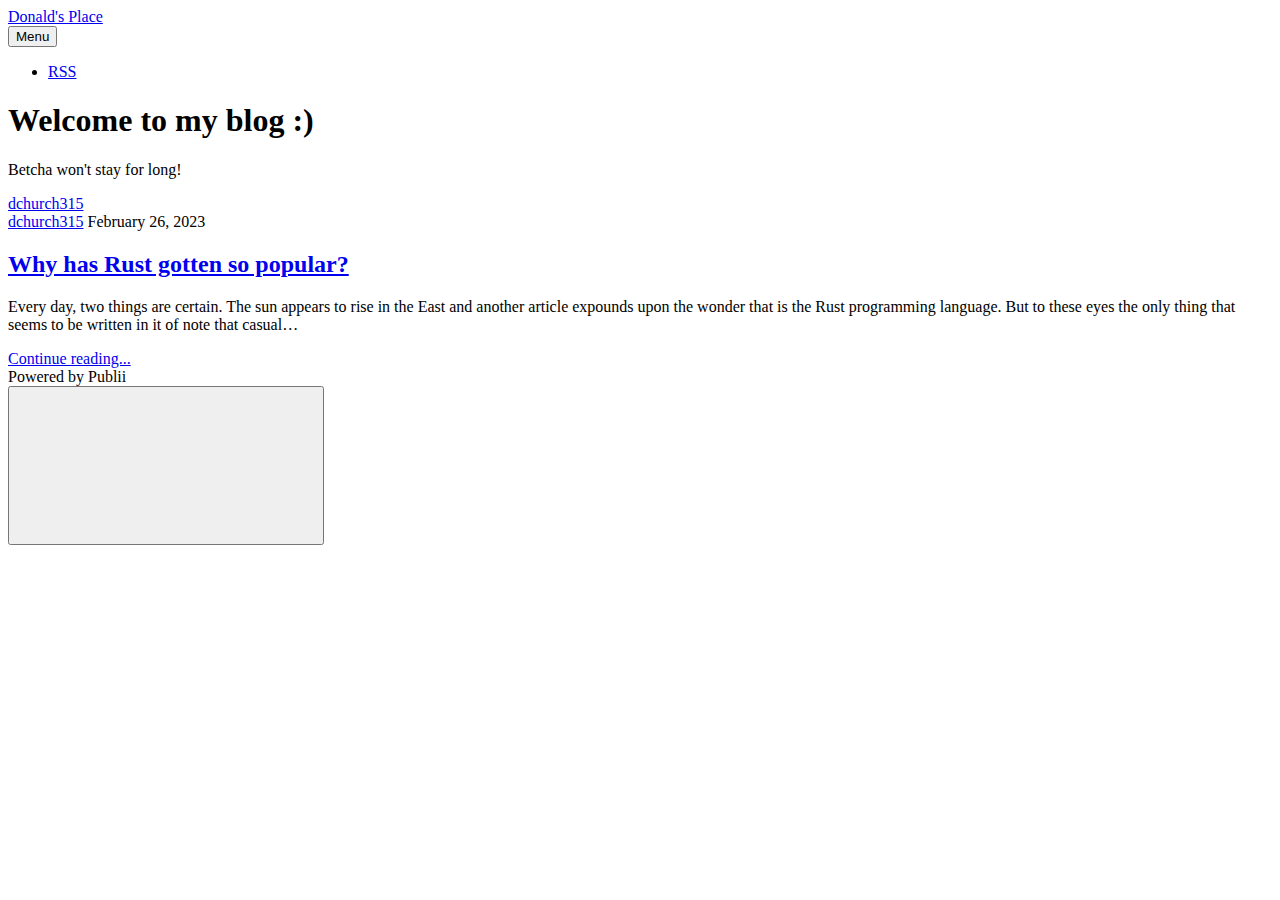
==== commit 69e81036: "Publii: update content" ====
--- a/index.html
+++ b/index.html
@@ -1,6 +1,6 @@
 <!DOCTYPE html><html lang="en-us"><head><meta charset="utf-8"><meta http-equiv="X-UA-Compatible" content="IE=edge"><meta name="viewport" content="width=device-width,initial-scale=1"><title>Donald&#x27;s Place</title><meta name="description" content="The Github home of Donald Church"><meta name="generator" content="Publii Open-Source CMS for Static Site"><link rel="canonical" href="https://dev.donaldchurch.com/"><link rel="alternate" type="application/atom+xml" href="https://dev.donaldchurch.com/feed.xml"><link rel="alternate" type="application/json" href="https://dev.donaldchurch.com/feed.json"><meta property="og:title" content="Donald's Place"><meta property="og:site_name" content="Donald's Place"><meta property="og:description" content="The Github home of Donald Church"><meta property="og:url" content="https://dev.donaldchurch.com/"><meta property="og:type" content="website"><link rel="stylesheet" href="https://dev.donaldchurch.com/assets/css/style.css?v=0cac308dcec647bc019237ca35db83a6"><script type="application/ld+json">{"@context":"http://schema.org","@type":"Organization","name":"Donald's Place","url":"https://dev.donaldchurch.com/"}</script><noscript><style>img[loading] {
                     opacity: 1;
-                }</style></noscript></head><body><div class="site-container"><header class="top" id="js-header"><a class="logo" href="https://dev.donaldchurch.com/">Donald&#x27;s Place</a><nav class="navbar js-navbar"><button class="navbar__toggle js-toggle" aria-label="Menu" aria-haspopup="true" aria-expanded="false"><span class="navbar__toggle-box"><span class="navbar__toggle-inner">Menu</span></span></button><ul class="navbar__menu"><li><a href="https://dev.donaldchurch.com/feed.xml" target="_self">RSS</a></li></ul></nav></header><main><div class="hero"><header class="hero__content"><div class="wrapper"><h1>Welcome to my blog :)</h1><p>Betcha won't stay for long!</p><div class="post__meta post__meta--author"><a href="https://dev.donaldchurch.com/authors/dchurch315/" class="feed__author">dchurch315</a></div></div></header></div><div class="feed"><article class="feed__item"><header class="wrapper"><div class="feed__meta"><a href="https://dev.donaldchurch.com/authors/dchurch315/" class="feed__author">dchurch315</a> <time datetime="2023-02-26T12:18" class="feed__date">February 26, 2023</time></div><h2><a href="https://dev.donaldchurch.com/first-post.html">Why has Rust gotten so popular?</a></h2></header><div class="wrapper"><p>Everyday, two things are certain. The sun appears to rise in the East and another article expounds upon the wonder that is the Rust programming language. But to these eyes the only thing that seems to be written in it of note that casual users&hellip;</p><a href="https://dev.donaldchurch.com/first-post.html" class="readmore feed__readmore">Continue reading...</a></div></article></div></main><footer class="footer"><div class="footer__copyright">Powered by Publii</div><button onclick="backToTopFunction()" id="backToTop" class="footer__bttop" aria-label="Back to top" title="Back to top"><svg><use xlink:href="https://dev.donaldchurch.com/assets/svg/svg-map.svg#toparrow"/></svg></button></footer></div><script defer="defer" src="https://dev.donaldchurch.com/assets/js/scripts.min.js?v=f47c11534595205f20935f0db2a62a85"></script><script>window.publiiThemeMenuConfig={mobileMenuMode:'sidebar',animationSpeed:300,submenuWidth: 'auto',doubleClickTime:500,mobileMenuExpandableSubmenus:true,relatedContainerForOverlayMenuSelector:'.top'};</script><script>var images = document.querySelectorAll('img[loading]');
+                }</style></noscript></head><body><div class="site-container"><header class="top" id="js-header"><a class="logo" href="https://dev.donaldchurch.com/">Donald&#x27;s Place</a><nav class="navbar js-navbar"><button class="navbar__toggle js-toggle" aria-label="Menu" aria-haspopup="true" aria-expanded="false"><span class="navbar__toggle-box"><span class="navbar__toggle-inner">Menu</span></span></button><ul class="navbar__menu"><li><a href="https://dev.donaldchurch.com/feed.xml" target="_self">RSS</a></li></ul></nav></header><main><div class="hero"><header class="hero__content"><div class="wrapper"><h1>Welcome to my blog :)</h1><p>Betcha won't stay for long!</p><div class="post__meta post__meta--author"><a href="https://dev.donaldchurch.com/authors/dchurch315/" class="feed__author">dchurch315</a></div></div></header></div><div class="feed"><article class="feed__item"><header class="wrapper"><div class="feed__meta"><a href="https://dev.donaldchurch.com/authors/dchurch315/" class="feed__author">dchurch315</a> <time datetime="2023-02-26T12:18" class="feed__date">February 26, 2023</time></div><h2><a href="https://dev.donaldchurch.com/first-post.html">Why has Rust gotten so popular?</a></h2></header><div class="wrapper"><p>Every day, two things are certain. The sun appears to rise in the East and another article expounds upon the wonder that is the Rust programming language. But to these eyes the only thing that seems to be written in it of note that casual&hellip;</p><a href="https://dev.donaldchurch.com/first-post.html" class="readmore feed__readmore">Continue reading...</a></div></article></div></main><footer class="footer"><div class="footer__copyright">Powered by Publii</div><button onclick="backToTopFunction()" id="backToTop" class="footer__bttop" aria-label="Back to top" title="Back to top"><svg><use xlink:href="https://dev.donaldchurch.com/assets/svg/svg-map.svg#toparrow"/></svg></button></footer></div><script defer="defer" src="https://dev.donaldchurch.com/assets/js/scripts.min.js?v=f47c11534595205f20935f0db2a62a85"></script><script>window.publiiThemeMenuConfig={mobileMenuMode:'sidebar',animationSpeed:300,submenuWidth: 'auto',doubleClickTime:500,mobileMenuExpandableSubmenus:true,relatedContainerForOverlayMenuSelector:'.top'};</script><script>var images = document.querySelectorAll('img[loading]');
         for (var i = 0; i < images.length; i++) {
             if (images[i].complete) {
                 images[i].classList.add('is-loaded');
